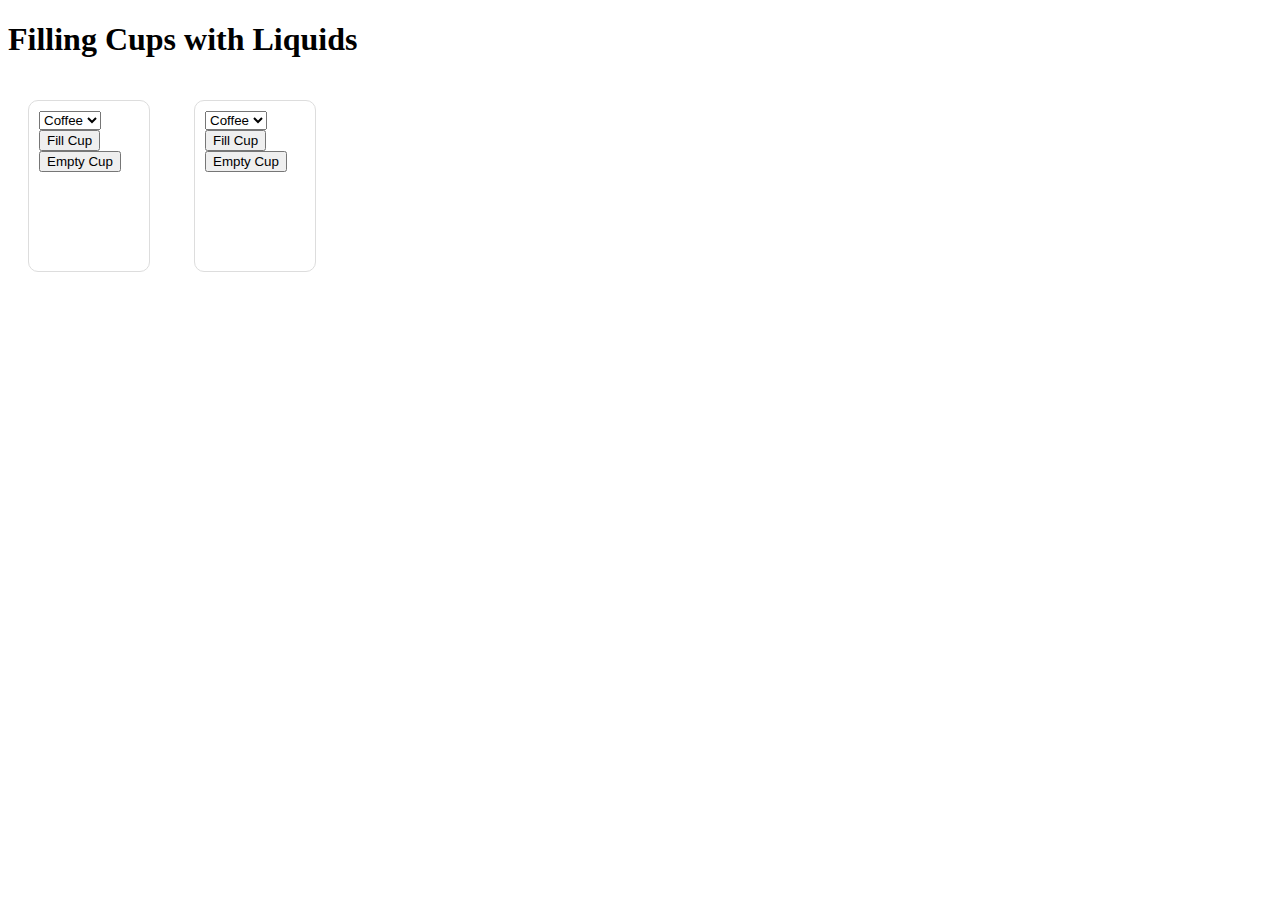
==== Mugs_index.html @ c267bc2d "new index file" ====
<!DOCTYPE html>
<html>
  <head>
    <title>Filling Cups with Liquids</title>
    <style>
      /* Styles for the cups and liquids */
      .cup {
        width: 100px;
        height: 150px;
        background-color: #fff;
        border: 1px solid #ddd;
        border-radius: 10px;
        padding: 10px;
        display: inline-block;
        margin: 20px;
        position: relative;
        vertical-align: top;
      }
      .liquid {
        width: 100%;
        height: 0;
        transition: height 0.5s;
      }
      .liquid.coffee {
        background-color: #964b00; /* brown liquid */
      }
      .liquid.tea {
        background-color: #34c759; /* green liquid */
      }
      .liquid.juice {
        background-color: #ff69b4; /* pink liquid */
      }
    </style>
  </head>
  <body>
    <h1>Filling Cups with Liquids</h1>
    <div class="cup">
      <div class="liquid" id="liquid1"></div>
      <select id="select1">
        <option value="coffee">Coffee</option>
        <option value="tea">Tea</option>
        <option value="juice">Juice</option>
      </select>
      <button onclick="fillCup(1)">Fill Cup</button>
      <button onclick="emptyCup(1)">Empty Cup</button>
    </div>
    <div class="cup">
      <div class="liquid" id="liquid2"></div>
      <select id="select2">
        <option value="coffee">Coffee</option>
        <option value="tea">Tea</option>
        <option value="juice">Juice</option>
      </select>
      <button onclick="fillCup(2)">Fill Cup</button>
      <button onclick="emptyCup(2)">Empty Cup</button>
    </div>

    <script>
      let liquidHeight1 = 0;
      let liquidHeight2 = 0;
      let maxCapacity = 80; // 80% of the cup's height

      function fillCup(cupNumber) {
        const liquidElement = document.getElementById(`liquid${cupNumber}`);
        const selectElement = document.getElementById(`select${cupNumber}`);
        const liquidType = selectElement.value;
        liquidElement.classList.add(liquidType);
        if (cupNumber === 1) {
          if (liquidHeight1 + 20 <= maxCapacity) {
            liquidHeight1 += 20;
            liquidElement.style.height = `${liquidHeight1}%`;
          } else {
            alert("Liquid is spilling!");
          }
        } else {
          if (liquidHeight2 + 20 <= maxCapacity) {
            liquidHeight2 += 20;
            liquidElement.style.height = `${liquidHeight2}%`;
          } else {
            alert("Liquid is spilling!");
          }
        }
      }

      function emptyCup(cupNumber) {
        const liquidElement = document.getElementById(`liquid${cupNumber}`);
        liquidElement.style.height = "0%";
        liquidElement.className = "liquid"; // remove any liquid type class
        if (cupNumber === 1) {
          liquidHeight1 = 0; // reset liquid height to 0
        } else {
          liquidHeight2 = 0; // reset liquid height to 0
        }
      }
    </script>
  </body>
</html>
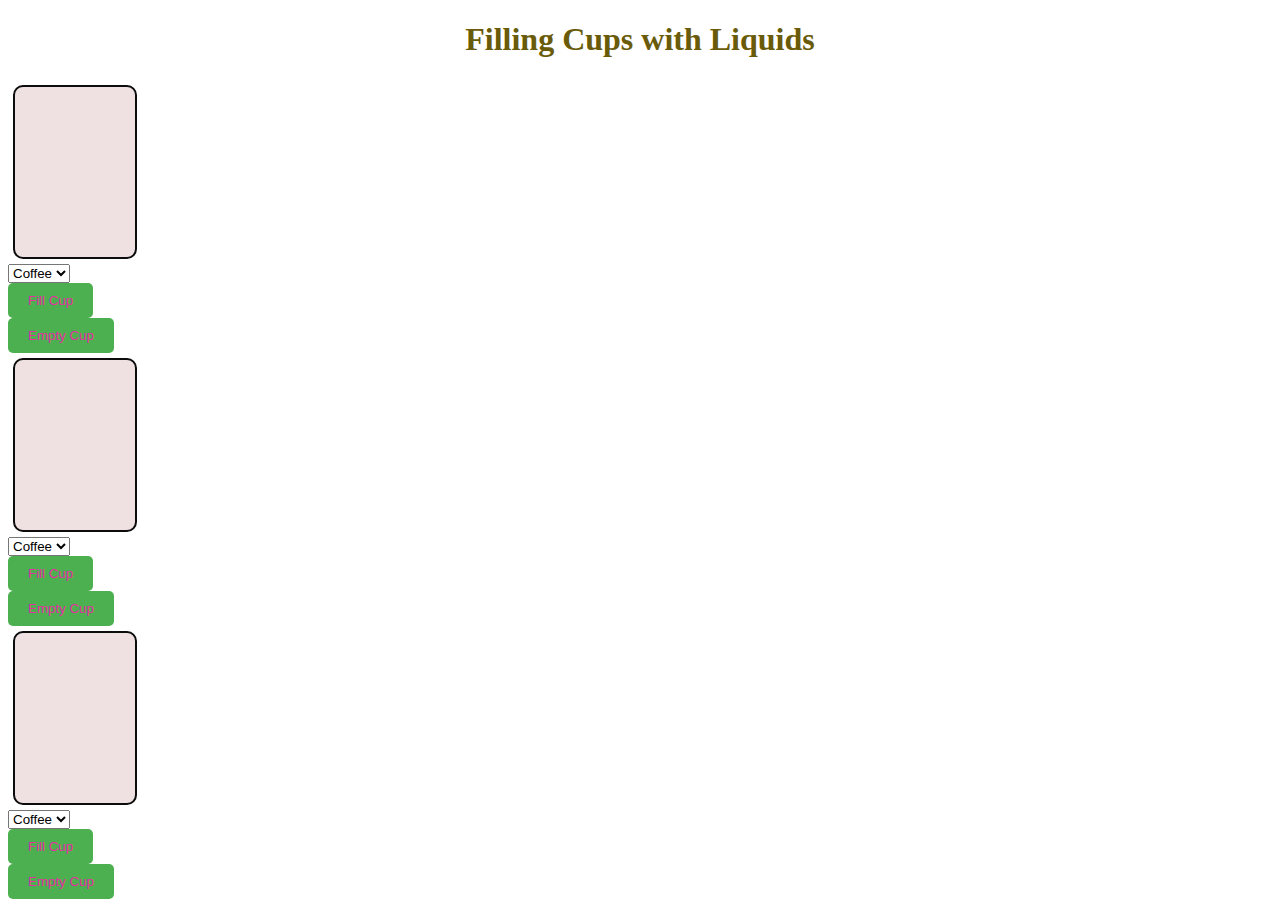
==== commit c4e0d3d4: "style updated 3rd cup added" ====
--- a/Mugs_index.html
+++ b/Mugs_index.html
@@ -2,63 +2,57 @@
 <html>
   <head>
     <title>Filling Cups with Liquids</title>
-    <style>
-      /* Styles for the cups and liquids */
-      .cup {
-        width: 100px;
-        height: 150px;
-        background-color: #fff;
-        border: 1px solid #ddd;
-        border-radius: 10px;
-        padding: 10px;
-        display: inline-block;
-        margin: 20px;
-        position: relative;
-        vertical-align: top;
-      }
-      .liquid {
-        width: 100%;
-        height: 0;
-        transition: height 0.5s;
-      }
-      .liquid.coffee {
-        background-color: #964b00; /* brown liquid */
-      }
-      .liquid.tea {
-        background-color: #34c759; /* green liquid */
-      }
-      .liquid.juice {
-        background-color: #ff69b4; /* pink liquid */
-      }
-    </style>
+    <link href="style.css" rel="stylesheet" />
+    <link rel="preconnect" href="https://fonts.googleapis.com" />
+    <link rel="preconnect" href="https://fonts.gstatic.com" crossorigin />
   </head>
   <body>
-    <h1>Filling Cups with Liquids</h1>
+    <h1 class="h1">Filling Cups with Liquids</h1>
+
     <div class="cup">
       <div class="liquid" id="liquid1"></div>
+    </div>
+    <div>
       <select id="select1">
         <option value="coffee">Coffee</option>
         <option value="tea">Tea</option>
         <option value="juice">Juice</option>
       </select>
-      <button onclick="fillCup(1)">Fill Cup</button>
-      <button onclick="emptyCup(1)">Empty Cup</button>
     </div>
+    <div><button class="button" onclick="fillCup(1)">Fill Cup</button></div>
+    <div><button class="button" onclick="emptyCup(1)">Empty Cup</button></div>
+
     <div class="cup">
       <div class="liquid" id="liquid2"></div>
+    </div>
+    <div>
       <select id="select2">
         <option value="coffee">Coffee</option>
         <option value="tea">Tea</option>
         <option value="juice">Juice</option>
       </select>
-      <button onclick="fillCup(2)">Fill Cup</button>
-      <button onclick="emptyCup(2)">Empty Cup</button>
     </div>
+    <div><button class="button" onclick="fillCup(2)">Fill Cup</button></div>
+    <div><button class="button" onclick="emptyCup(2)">Empty Cup</button></div>
+
+    <div class="cup">
+      <div class="liquid" id="liquid3"></div>
+    </div>
+
+    <div>
+      <select id="select3">
+        <option value="coffee">Coffee</option>
+        <option value="tea">Tea</option>
+        <option value="juice">Juice</option>
+      </select>
+    </div>
+    <div><button class="button" onclick="fillCup(3)">Fill Cup</button></div>
+    <div><button class="button" onclick="emptyCup(3)">Empty Cup</button></div>
 
     <script>
       let liquidHeight1 = 0;
       let liquidHeight2 = 0;
-      let maxCapacity = 80; // 80% of the cup's height
+      let maxCapacity = 90; // 90% of the cup's height
 
       function fillCup(cupNumber) {
         const liquidElement = document.getElementById(`liquid${cupNumber}`);
@@ -70,14 +64,14 @@
             liquidHeight1 += 20;
             liquidElement.style.height = `${liquidHeight1}%`;
           } else {
-            alert("Liquid is spilling!");
+            console.log("Liquid is spilling!");
           }
         } else {
           if (liquidHeight2 + 20 <= maxCapacity) {
             liquidHeight2 += 20;
             liquidElement.style.height = `${liquidHeight2}%`;
           } else {
-            alert("Liquid is spilling!");
+            console.log("Liquid is spilling!");
           }
         }
       }
--- a/style.css
+++ b/style.css
@@ -0,0 +1,41 @@
+.cup {
+  width: 100px;
+  height: 150px;
+  background-color: #efe1e1;
+  border: 2px solid #0c0c0c;
+  border-radius: 10px;
+  padding: 10px;
+  display: inline-block;
+  margin: 5px;
+  position: relative;
+  vertical-align: top;
+}
+.liquid {
+  width: 100%;
+  height: 0;
+  transition: height 0.5s;
+  position: relative;
+  bottom: 0;
+  left: 0;
+}
+.liquid.coffee {
+  background-color: #964b00; /* brown liquid */
+}
+.liquid.tea {
+  background-color: #34c759; /* green liquid */
+}
+.liquid.juice {
+  background-color: #ff69b4; /* pink liquid */
+}
+.h1 {
+  text-align: center;
+  color: rgb(105, 91, 9);
+}
+.button {
+  background-color: #4caf50;
+  color: #e62da2;
+  padding: 10px 20px;
+  border: 1px;
+  border-radius: 5px;
+  cursor: pointer;
+}
